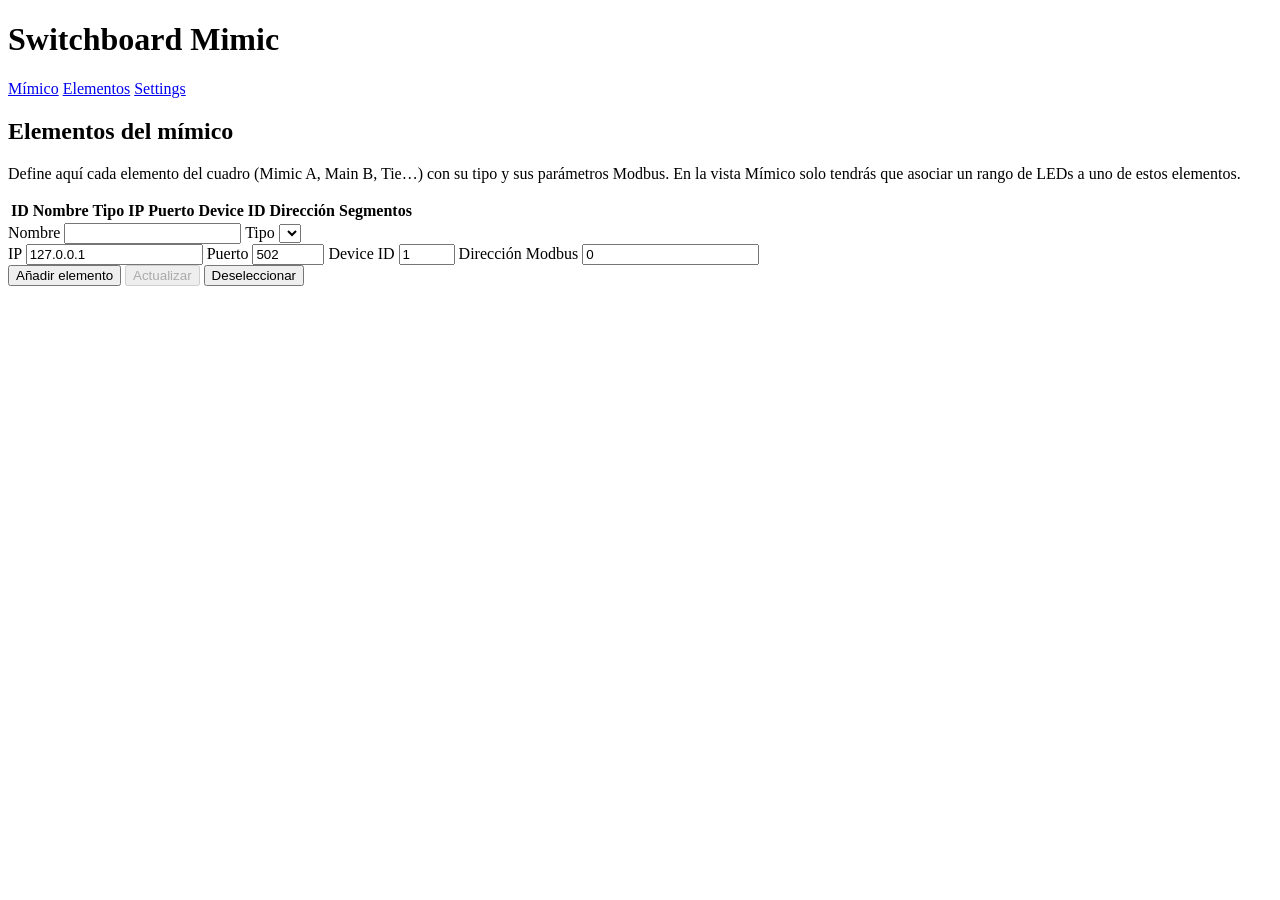
==== web/elements.html @ 7de7b72e "Add Elements view: named devices with per-element Modbus parameters - New /elements page defining ea" ====
<!DOCTYPE html>
<html lang="es">
<head>
  <meta charset="UTF-8">
  <meta name="viewport" content="width=device-width, initial-scale=1.0">
  <title>Elementos — Switchboard Mimic</title>
  <link rel="stylesheet" href="/static/style.css">
</head>
<body>
  <header>
    <div class="brand">
      <h1>Switchboard Mimic</h1>
      <nav>
        <a href="/">Mímico</a>
        <a href="/elements" class="active">Elementos</a>
        <a href="/settings">Settings</a>
      </nav>
    </div>
  </header>

  <section class="card">
    <h2>Elementos del mímico</h2>
    <p class="hint">
      Define aquí cada elemento del cuadro (Mimic A, Main B, Tie…) con su tipo y sus
      parámetros Modbus. En la vista Mímico solo tendrás que asociar un rango de LEDs
      a uno de estos elementos.
    </p>
    <table id="elements-table">
      <thead>
        <tr>
          <th>ID</th><th>Nombre</th><th>Tipo</th><th>IP</th><th>Puerto</th>
          <th>Device ID</th><th>Dirección</th><th>Segmentos</th><th></th>
        </tr>
      </thead>
      <tbody></tbody>
    </table>

    <form id="element-form">
      <input type="hidden" id="e-id">
      <div class="fields">
        <label>Nombre <input type="text" id="e-name" required></label>
        <label>Tipo <select id="e-type"></select></label>
      </div>
      <div class="fields" id="modbus-fields">
        <label>IP <input type="text" id="e-host" value="127.0.0.1"></label>
        <label>Puerto <input type="number" id="e-port" min="1" max="65535" value="502"></label>
        <label>Device ID <input type="number" id="e-unit" min="0" max="255" value="1"></label>
        <label>Dirección Modbus <input type="number" id="e-address" min="0" value="0"></label>
      </div>
      <p class="hint" id="modbus-note" hidden>
        Este tipo usa la regla <code>derived</code>: su color se deriva de otros
        elementos, no necesita parámetros Modbus.
      </p>
      <div class="actions">
        <button type="submit" id="e-add">Añadir elemento</button>
        <button type="button" id="e-update" disabled>Actualizar</button>
        <button type="button" id="e-dismiss">Deseleccionar</button>
      </div>
    </form>
  </section>

  <script src="/static/elements.js"></script>
</body>
</html>
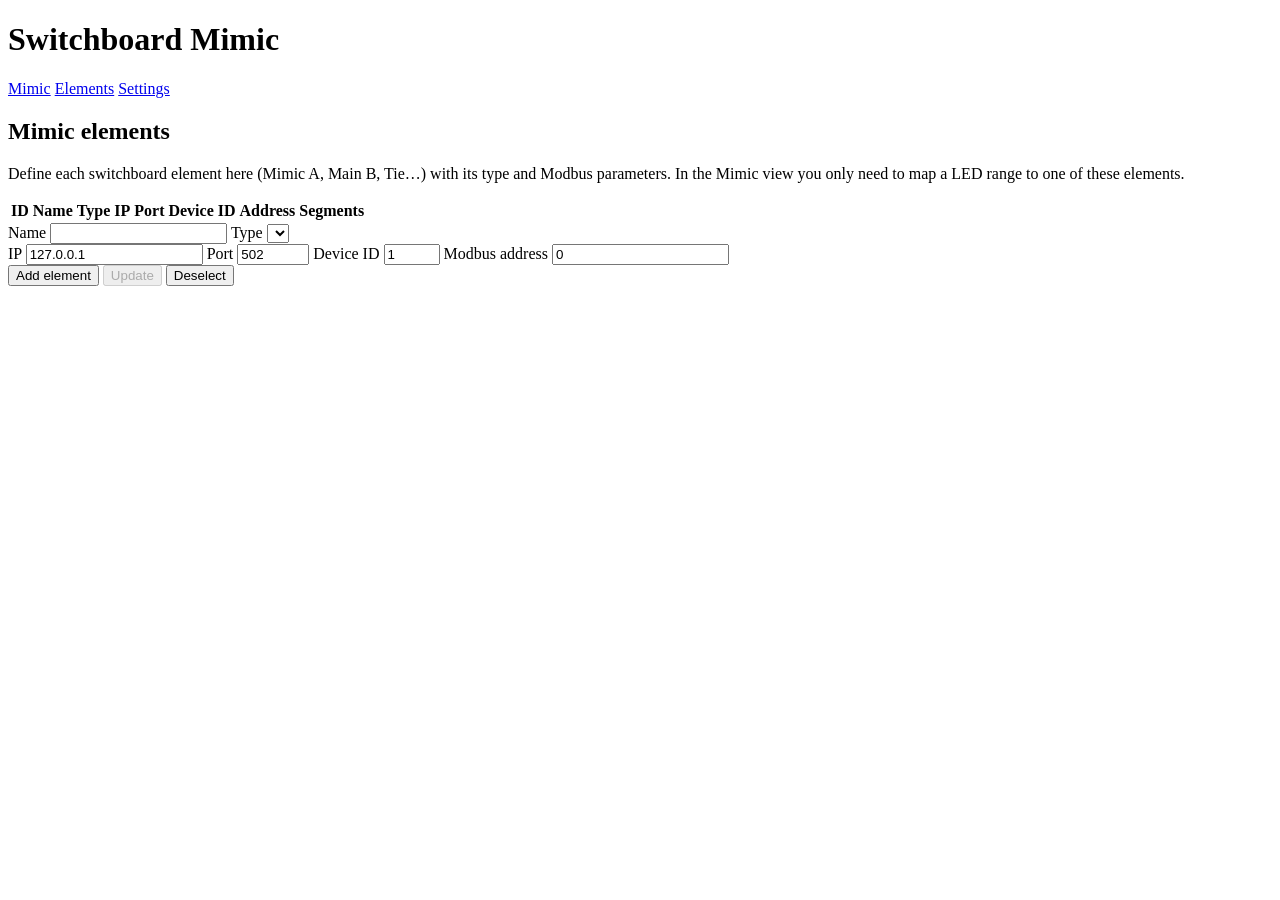
==== commit 5b4cf26e: "Translate all user-facing and code text to English Docstrings, code comments, log messages, API erro" ====
--- a/web/elements.html
+++ b/web/elements.html
@@ -1,9 +1,9 @@
 <!DOCTYPE html>
-<html lang="es">
+<html lang="en">
 <head>
   <meta charset="UTF-8">
   <meta name="viewport" content="width=device-width, initial-scale=1.0">
-  <title>Elementos — Switchboard Mimic</title>
+  <title>Elements — Switchboard Mimic</title>
   <link rel="stylesheet" href="/static/style.css">
 </head>
 <body>
@@ -11,25 +11,25 @@
     <div class="brand">
       <h1>Switchboard Mimic</h1>
       <nav>
-        <a href="/">Mímico</a>
-        <a href="/elements" class="active">Elementos</a>
+        <a href="/">Mimic</a>
+        <a href="/elements" class="active">Elements</a>
         <a href="/settings">Settings</a>
       </nav>
     </div>
   </header>
 
   <section class="card">
-    <h2>Elementos del mímico</h2>
+    <h2>Mimic elements</h2>
     <p class="hint">
-      Define aquí cada elemento del cuadro (Mimic A, Main B, Tie…) con su tipo y sus
-      parámetros Modbus. En la vista Mímico solo tendrás que asociar un rango de LEDs
-      a uno de estos elementos.
+      Define each switchboard element here (Mimic A, Main B, Tie…) with its type and
+      Modbus parameters. In the Mimic view you only need to map a LED range to one of
+      these elements.
     </p>
     <table id="elements-table">
       <thead>
         <tr>
-          <th>ID</th><th>Nombre</th><th>Tipo</th><th>IP</th><th>Puerto</th>
-          <th>Device ID</th><th>Dirección</th><th>Segmentos</th><th></th>
+          <th>ID</th><th>Name</th><th>Type</th><th>IP</th><th>Port</th>
+          <th>Device ID</th><th>Address</th><th>Segments</th><th></th>
         </tr>
       </thead>
       <tbody></tbody>
@@ -38,23 +38,23 @@
     <form id="element-form">
       <input type="hidden" id="e-id">
       <div class="fields">
-        <label>Nombre <input type="text" id="e-name" required></label>
-        <label>Tipo <select id="e-type"></select></label>
+        <label>Name <input type="text" id="e-name" required></label>
+        <label>Type <select id="e-type"></select></label>
       </div>
       <div class="fields" id="modbus-fields">
         <label>IP <input type="text" id="e-host" value="127.0.0.1"></label>
-        <label>Puerto <input type="number" id="e-port" min="1" max="65535" value="502"></label>
+        <label>Port <input type="number" id="e-port" min="1" max="65535" value="502"></label>
         <label>Device ID <input type="number" id="e-unit" min="0" max="255" value="1"></label>
-        <label>Dirección Modbus <input type="number" id="e-address" min="0" value="0"></label>
+        <label>Modbus address <input type="number" id="e-address" min="0" value="0"></label>
       </div>
       <p class="hint" id="modbus-note" hidden>
-        Este tipo usa la regla <code>derived</code>: su color se deriva de otros
-        elementos, no necesita parámetros Modbus.
+        This type uses the <code>derived</code> rule: its color is derived from other
+        elements, so it needs no Modbus parameters.
       </p>
       <div class="actions">
-        <button type="submit" id="e-add">Añadir elemento</button>
-        <button type="button" id="e-update" disabled>Actualizar</button>
-        <button type="button" id="e-dismiss">Deseleccionar</button>
+        <button type="submit" id="e-add">Add element</button>
+        <button type="button" id="e-update" disabled>Update</button>
+        <button type="button" id="e-dismiss">Deselect</button>
       </div>
     </form>
   </section>
